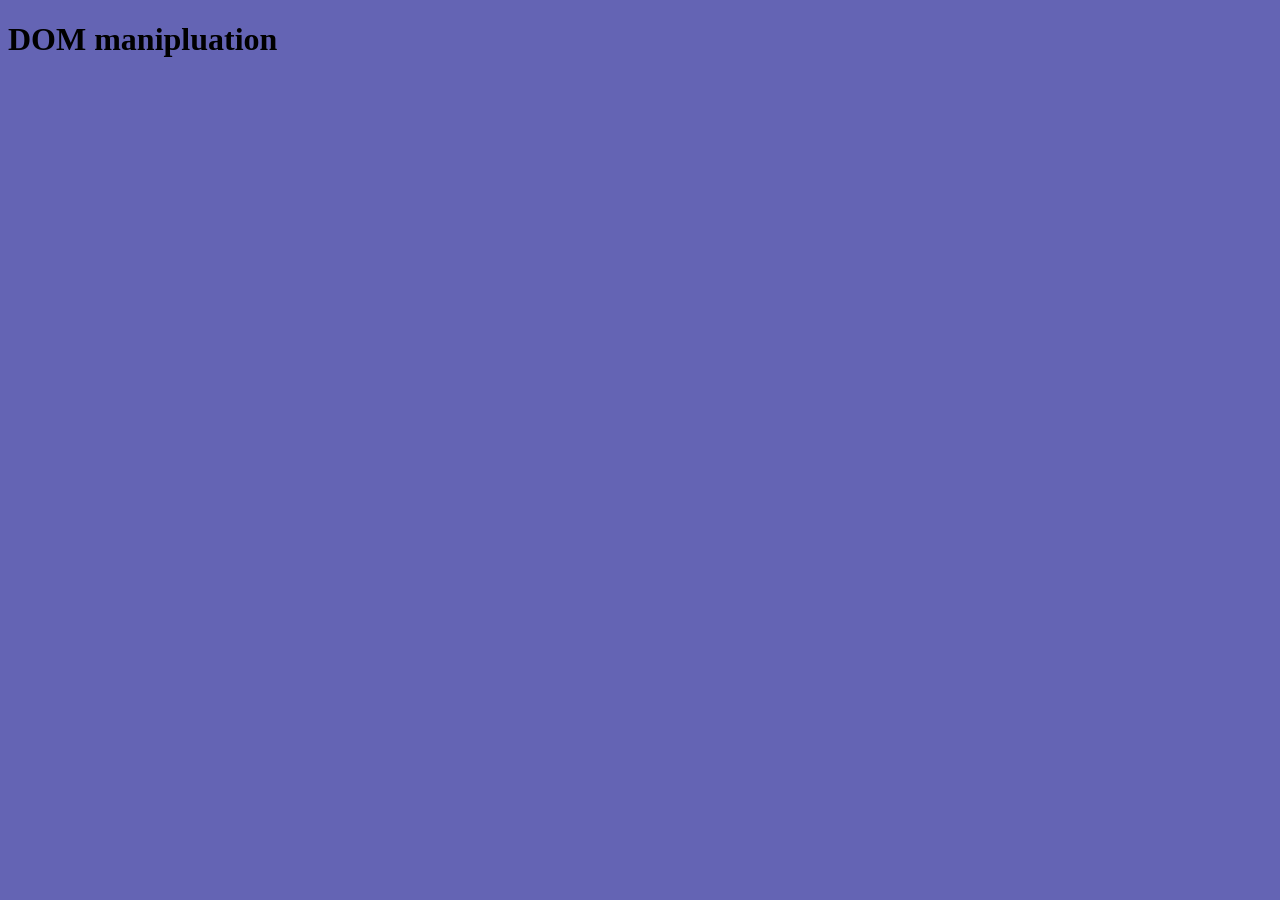
==== INDEX.HTML @ a3d922a0 "dom elements" ====
<!DOCTYPE html>
<html lang="en">
<head>
    <meta charset="UTF-8">
    <meta name="viewport" content="width=device-width, initial-scale=1.0">
    <title>Document</title>
    <link rel="stylesheet" href="style.css">
</head>
<body>
    <h1>DOM manipluation</h1>
    <script src="app.js"></script>
</body>
</html>
---- style.css ----
*{
    background-color: rgb(100, 100, 180);
}
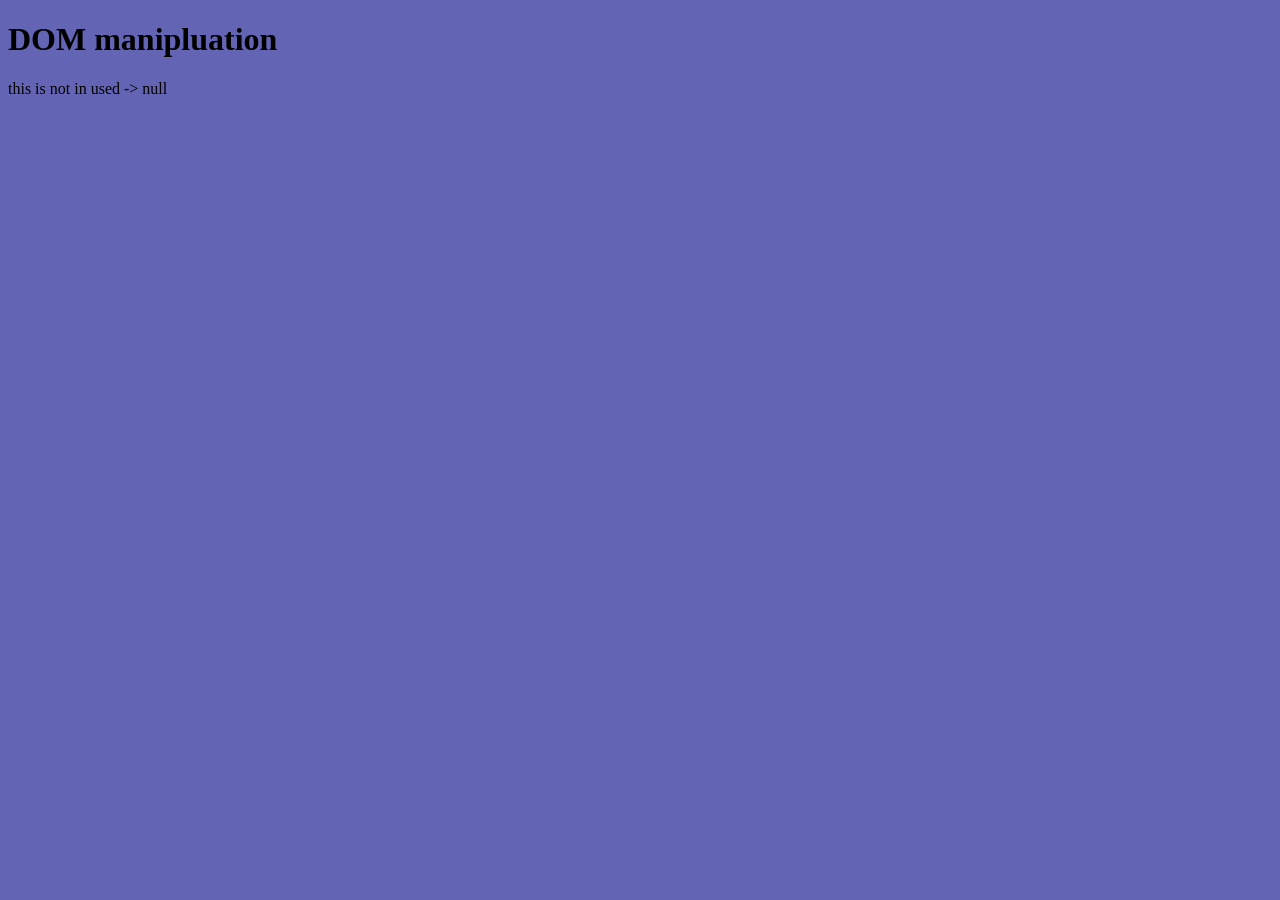
==== commit d611b8ae: "my work done" ====
--- a/INDEX.HTML
+++ b/INDEX.HTML
@@ -3,11 +3,18 @@
 <head>
     <meta charset="UTF-8">
     <meta name="viewport" content="width=device-width, initial-scale=1.0">
-    <title>Document</title>
+    <title>Dom</title>
     <link rel="stylesheet" href="style.css">
 </head>
 <body>
     <h1>DOM manipluation</h1>
-    <script src="app.js"></script>
+    <script> console.log(document.title);
+        console.log(document);
+    
+        const name = prompt("name pleas","rocky");
+        document.write("this is not in used ->  "+name);
+    </script>
+
+    <!-- <script src="app.js"></script> -->
 </body>
 </html>
